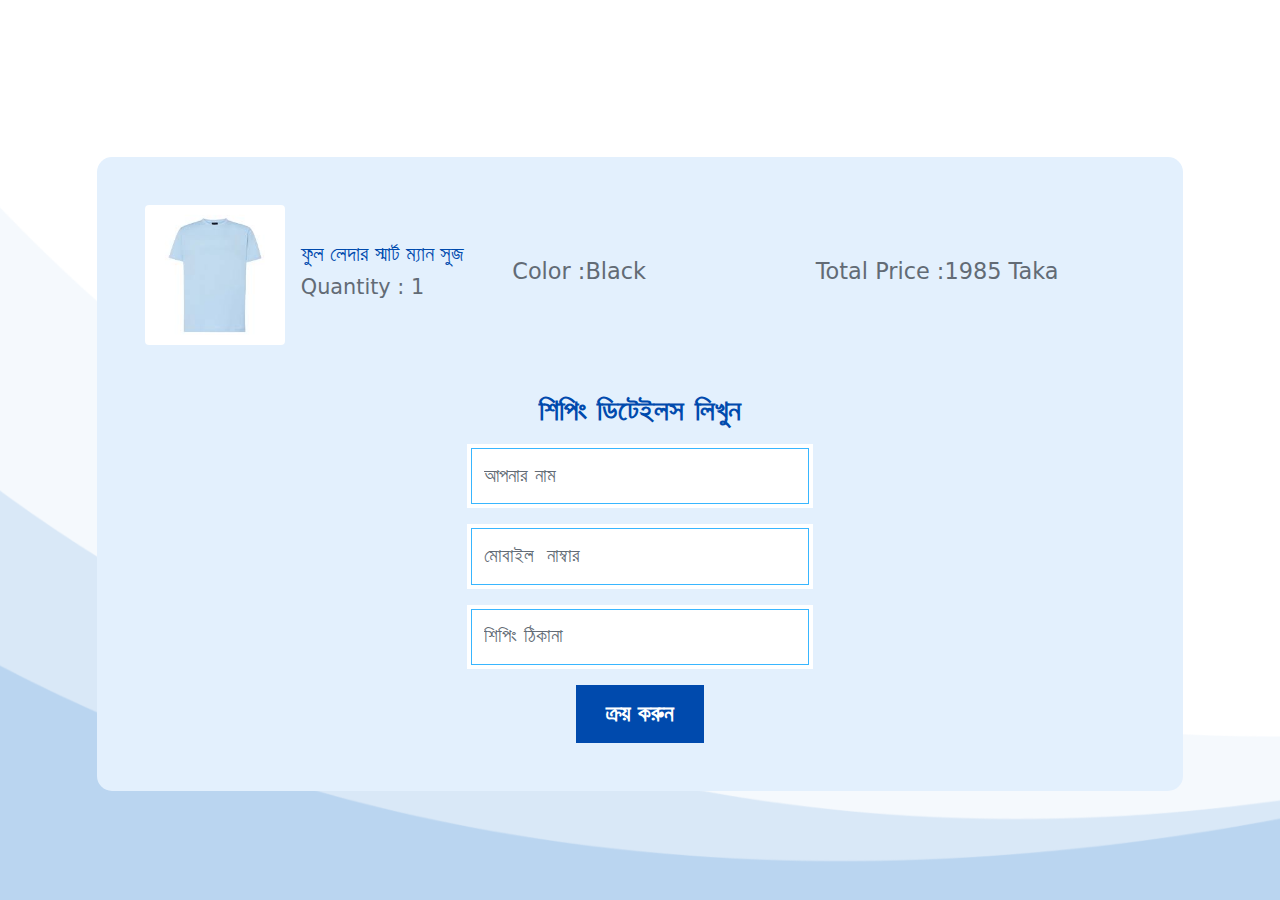
==== checkout.html @ bd0f4b2f "push" ====
<!DOCTYPE html>
<html lang="en">
  <head>
    <meta charset="UTF-8" />
    <meta name="viewport" content="width=device-width, initial-scale=1.0" />
    <title>Document</title>

    <link
      rel="stylesheet"
      href="https://cdn.jsdelivr.net/npm/boxicons@latest/css/boxicons.min.css"
    />
    <link rel="stylesheet" href="asset/css/bootstrap.min.css" />
    <link rel="stylesheet" href="asset/css/slick.css" />
    <link rel="stylesheet" href="asset/css/main.css" />
  </head>
  <body>
    <section class="checkout-main">
      <div class="check-product">
        <div class="container">
          <div class="check-wrapper">
            <div class="check-card">
              <div class="check-product-info">
                <div class="chekc-card-img">
                  <img src="asset/image/images.jpeg" alt="check-card-product" />
                </div>
                <div class="check-card-content">
                  <h4>ফুল লেদার স্মার্ট ম্যান সুজ</h4>
                  <h5>Quantity : 1</h5>
                </div>
              </div>
              <div class="color">
                <h4>Color :</h4>
                <h4>Black</h4>
              </div>
              <div class="price-check">
                <h4>Total Price :</h4>
                <h4>1985 Taka</h4>
              </div>
            </div>
            <!-- Shiping from -->
            <div class="shipingform">
              <h4>শিপিং ডিটেইলস লিখুন</h4>
              <form action="">
                <div class="input-file-ship">
                  <input type="text" placeholder="আপনার নাম" />
                </div>
                <div class="input-file-ship">
                  <input type="text" placeholder="মোবাইল  নাম্বার" />
                </div>
                <div class="input-file-ship">
                  <input type="text" placeholder="শিপিং ঠিকানা " />
                </div>
                <button>ক্রয় করুন</button>
              </form>
            </div>
          </div>
        </div>
      </div>
    </section>
  </body>
</html>
---- asset/css/main.css ----
* {
  margin: 0;
  padding: 0;
  box-sizing: border-box;
}

body {
  font-size: 62.5%;
  overflow-x: hidden;
}

header {
  position: absolute;
  top: 0;
  width: 100%;
  background: #fff;
  z-index: 10;
}

:root {
  --color: #acceef;
  --parymary-color: #84bef8;
}

.navbar-toggler {
  outline: none;
  border: none;
}
.navbar-toggler:focus {
  border: none !important;
  outline: none !important;
  box-shadow: none !important;
}
.navbar-toggler img {
  width: 1.6rem;
}

.nav-menuitems {
  justify-content: end;
}
.nav-menuitems a {
  font-size: 1rem;
  color: #000;
}

.nav-auth {
  justify-content: end;
  gap: 1.3rem;
}
.nav-auth button {
  font-size: 1rem;
  color: #000;
  font-weight: 600;
  outline: none;
  border: none;
  padding: 10px 10px;
  border-radius: 11px;
  width: 8rem;
}
.nav-auth button:nth-child(2) {
  background: var(--color);
}

.nav-auth button:nth-child(3) {
  background: var(--parymary-color);
}

.shop-Cart {
  display: inline-flex;
  background: #84bef8;
  border-radius: 50%;
  width: 2.5rem;
  height: 2.5rem;
  align-items: center;
  justify-content: center;
  cursor: pointer;
  margin-right: 1rem;
}
.shop-Cart img {
  color: #fff;
}

.mobile-auth button {
  font-size: 0.8rem;
  color: #000;
  font-weight: 600;
  outline: none;
  border: none;
  padding: 10px 10px;
  border-radius: 11px;
  width: 6rem;
  background: var(--parymary-color);
}
.Search-wrapper {
  margin-top: 2rem;
}
.search-from {
  background-color: #efeeee;
  width: 100%;
  display: flex;
  border-radius: 50px;
  padding: 7px;
}
.search-from input {
  outline: none;
  border: none;
  background-color: transparent;
  width: 100%;
  padding: 0.8rem;
  font-size: 0.8rem;
}
.search-from button {
  outline: none;
  border: none;
  background-color: var(--parymary-color);
  border-radius: 50%;
  width: 55px;
  margin-right: 2px;
}
.search-from button img {
  width: 30px;
}

.Banner-section {
  background: url('../image/bg-img.png');
  background-repeat: no-repeat;
  background-position: center;
  background-size: cover;
  height: 60vh;
  padding-top: 5rem;
}

.banner-content {
  padding-top: 3rem;
}
.banner-content img {
  width: 100%;
  border-radius: 20px;
  object-fit: cover;
  box-shadow: 0px 10px 20px #e2e2e2a2;
}

.product-section-wrapper {
  background: url('../image/bg-img.png');
  background-repeat: no-repeat;
  background-position: center;
  background-size: cover;
  height: 100vh;
  padding-top: 5rem;
}
.Product {
  margin-top: 4rem;
}

.title-top h2 {
  position: relative;
  font-weight: 700;
  z-index: 9;
  color: #000;
  font-size: 1.3rem;
}
.title-top h2::before {
  position: absolute;
  content: '';
  background-image: url('../image/title-shape.png');
  background-repeat: no-repeat;
  background-size: cover;
  background-position: center;
  width: 100%;
  z-index: -1;
  height: 100px;
  top: -26px;
  left: -3px;
}

.Product h2::before {
  width: 100%;
  left: 0%;
}

.brand-wrapper .brand-slide {
  width: 160px;
  height: 160px;
  display: flex;
  align-items: center;
  justify-content: center;
  border-radius: 8px;
  background-color: #fff;

  margin: auto;
}

.brand-wrapper .brand-slide img {
  width: 100%;
  object-fit: contain;
}

.brand-wrapper {
  margin-top: 3rem;
}

.Product-wrapper {
  margin-top: 5rem;
}
.product-card-slide {
  width: 240px;
  height: 250px;
  overflow: hidden;
  background-color: #ffffff;
  margin: auto;
}
.product-card-slide img {
  width: 100%;
  height: 88%;
  border-radius: 12px 12px 0px 0px;
}
.product-card-title {
  text-align: center;
  background: var(--parymary-color);
}
.product-card-title a {
  text-decoration: none;
}
.product-card-title h3 {
  font-weight: 600;
  color: #000;
  font-size: 1.1rem;
  padding: 6px;
}

.slick-prev,
.slick-next {
  display: inline-block;
  outline: none;
  border: none;
  background: transparent;
  font-size: 3rem;
  position: absolute;
}
.slick-next {
  right: 0;
  top: 0;
  transform: translate(10%, 50%);
}

.slick-prev {
  left: 0;
  top: 0;
  transform: translate(-10%, 50%);
}

.Product-wrapper .slick-next {
  transform: translate(10%, 100%);
}
.Product-wrapper .slick-prev {
  transform: translate(-10%, 100%);
}

.product-outLook {
  background: url('../image/bg-img.png');
  background-repeat: no-repeat;
  background-position: center;
  background-size: cover;

  padding-top: 5rem;
}

.product-wapper-row {
  margin-top: 4rem;
}

.outlook-card {
  background-color: var(--color);
  border-radius: 15px;
  overflow: hidden;
  margin-bottom: 1rem;
}
.outlook-card .img {
  position: relative;
}
.rattings {
  position: absolute;
  bottom: 5%;
  left: 5px;
}

.rattings .bxs-star {
  color: #ffb901;
  font-size: 15px;
}
.rattings .bxs-star:last-child {
  color: #fff;
}

.outlook-card img {
  width: 100%;
  border-radius: 17px;
}

.price h5 {
  color: #229f58;
  font-weight: 700;
  font-size: 1.2rem;
  padding: 0.5rem;
  margin-bottom: 0 !important;
}
.sm-title p {
  color: #000;
  font-weight: 700;
  font-size: 0.8rem;
  padding: 0.5rem;
  margin-bottom: 0 !important;
}
.bynow a {
  text-decoration: none;
  color: #000;
  font-weight: 700;
  background: var(--parymary-color);
  display: block;
  text-align: center;
  margin: auto;
  width: 35%;
  font-size: 0.8rem;
  padding: 5px;
}

.contact-section {
  background: url('../image/bg-img.png');
  background-repeat: no-repeat;
  background-position: center;
  background-size: cover;
  padding-top: 5rem;
}

.contact-section .contact-form {
  padding-bottom: 2rem;
}

.input-feild {
  border: 2px solid var(--parymary-color);
  margin: 1.5rem 0;
  max-width: 90%;
}
.input-feild input {
  outline: none;
  border: none;
  background: transparent;
  width: 100%;
  padding: 12px;
  font-weight: 400;
  font-size: 1.1rem;
}

.contact-img img {
  width: 100%;
}

.contact-form button {
  background: #84bef8;
  font-size: 1.1rem;
  color: #000;
  font-weight: 600;
  padding: 16px 35px;
  outline: none;
  border: none;
}

.Login,
.login-page-header {
  max-width: 100%;
  margin: auto;
}

.Login .input-feild {
  margin-left: auto;
  margin-right: auto;
}

.login-page-header {
  text-align: center;
}

.Login button {
  background: #84bef8;
  font-size: 1.3rem;
  color: #000;
  font-weight: 600;
  padding: 16px 35px;
  outline: none;
  border: none;
  margin-left: 5%;
}

.auth-page {
  background: url('../image/bg-img.png');
  background-repeat: no-repeat;
  background-position: center;
  background-size: cover;
  padding-top: 5rem;
  height: 100vh;
  display: flex;
  align-items: center;
  justify-content: center;
}

.login-page-header h4 {
  font-weight: 700;
  color: #38b6ff;
  margin: 1rem 0;
}

.login-form {
  margin-top: 3rem;
}

.checkAuth {
  display: flex;
  font-size: 1.3rem;
  max-width: 75%;
  margin: auto;
  margin-bottom: 1.5rem;
  gap: 10px;
}

.checkAuth a {
  align-content: end;
  text-decoration: none;
  color: #004aad;
  font-weight: 700;
}

.checkAuth input {
  margin-top: 10px;
  cursor: pointer;
}
.checkAuth label {
  color: var(--parymary-color);
  font-size: 1.3rem;
}

/* footer */

footer {
  background: url('../image/bg-img.png');
  background-repeat: no-repeat;
  background-position: center;
  background-size: cover;
  padding-top: 5rem;
}
.footer-nav {
  display: flex;
  gap: 1rem;
}
.footer-nav a {
  color: #fff;
  font-size: 1rem;
  text-decoration: none;
  margin-bottom: 0.8rem;
}
.footer-nav > div {
  display: flex;
  flex-direction: column;
}

.footer-wrapper {
  background: #626b75;
  padding-top: 5rem;
  padding-bottom: 1rem;
}

.footer-copy-right {
  text-align: center;
  margin-top: 2rem;
}
.footer-copy-right h5 {
  color: #fff;
  font-weight: 400;
  font-size: 1rem;
}
.footer-copy-right h5 a {
  color: var(--parymary-color);
  text-decoration: none;
}

.followus {
  display: flex;
  flex-direction: column;
  gap: 1rem;
}

.footer-content {
  height: 400px;
}

.followus button {
  outline: none;
  border: none;
  font-size: 1.4rem;
  color: #fff;
  background: #44aef5;
  padding: 3px 50px;
  text-align: center;
  width: max-content;
}
.followus input {
  outline: none;
  background: transparent;
  padding: 10px;
  border: 1px solid #44aef5;
  width: 100%;
  font-size: 1.3rem;
  color: #fff;
}
.followus input::placeholder {
  color: #fff;
}

.checkout-main {
  background: url('../image/bg-img.png');
  background-repeat: no-repeat;
  background-position: center;
  background-size: cover;
  height: 100vh;
}

.product-info-page {
  background: url('../image/bg-img.png');
  background-repeat: no-repeat;
  background-position: center;
  background-size: cover;
  height: 100vh;
}

.info-page {
  display: flex;
  align-items: center;
  justify-content: center;
  height: 100%;
}

.check-product {
  margin-top: 3rem;
}

.check-wrapper {
  background-color: #e3f0fd;
  border-radius: 15px;
  padding: 1rem;
}

.check-product-info {
  display: flex;
  flex-direction: column;
  gap: 1rem;
  align-items: start;
}

.chekc-card-img img {
  width: 140px;
  border-radius: 4px;
}

.check-card-content h4 {
  color: #004aad;
  font-weight: 500;
  font-size: 1.2rem;
}

.check-card-content h5 {
  color: #626b75;
  font-size: 1.1rem;
}
.color,
.price-check {
  display: flex;
}
.color h4,
.price-check h4 {
  color: #626b75;
  font-size: 1.1rem;
}

.check-card {
  display: grid;
  grid-template-columns: repeat(1fr);
  align-items: center;
  gap: 1rem;
}
.shipingform {
  margin-top: 3rem;
}
.shipingform h4 {
  color: #004aad;
  font-size: 1.4rem;
  font-weight: 700;
  text-align: center;
}

.input-file-ship {
  margin: 1rem 0;
  padding: 4px;
  background-color: #fff;
}
.input-file-ship input {
  outline: none;
  border: none;
  background-color: #fff;
  width: 100%;
  padding: 0.8rem;
  font-size: 0.8rem;
  border: 2px solid #38b6ff;
  font-weight: 500;
}
.input-file-ship input::placeholder {
  color: #626b75;
}

.shipingform form button {
  font-size: 0.8rem;
  color: #fff;
  font-weight: 600;
  outline: none;
  border: none;
  padding: 12px 30px;
  font-size: 1rem;
  background: #004aad;
  width: max-content;
  display: block;
  margin: auto;
}

.product-info-wrapper {
  background-color: #e3f0fd;
  border-radius: 15px;
  padding: 3rem;
}

.large-image {
  max-width: 490px;
  height: 400px;
}
.large-image img {
  width: 100%;
  height: 100%;
}

.product-info-content {
  display: grid;
  grid-template-columns: auto 1fr;
  gap: 2rem;
}
.product-info-right-content {
  margin-top: 3rem;
}
.img-slide {
  max-width: 90px;
  display: block;
  height: 90px;
  object-fit: cover;
}
.img-slide img {
  height: 100%;
  width: 100%;
}
.product-img-slide {
  display: flex;
  gap: 10px;
  margin-top: 1rem;
}

.product-info-right-content .title h3 {
  font-size: 2rem;
  color: #004aad;
  font-weight: 600;
  margin-bottom: 2rem;
}

.product-info-rattings h6 {
  font-size: 1.6rem;
  color: #626b75;
  font-weight: 400;
}
.start-ratting,
.brand {
  margin-bottom: 1.2rem;
}
.start-ratting i {
  color: #ffb901;
  font-size: 1.5rem;
}

.product-info-rattings .price h5 {
  background-color: #dcf3e8;
  width: 13rem;
  text-align: center;
  padding: 12px;
  color: #058849;
  font-size: 1.8rem;
  font-weight: 700;
  margin-top: 2rem;
}
.Quantity h5 {
  color: #626b75;
  font-size: 1.6rem;
  font-weight: 400;
}

.Quantity {
  display: flex;
  gap: 1rem;
  margin-top: 2rem;
}
.Quantity > div {
  display: flex;
  align-items: center;
}
.control-increment button {
  background-color: var(--parymary-color);
  outline: none;
  border: none;
  width: 40px;
  height: 40px;
  font-size: 1.7rem;
  color: #626b75;
}

.control-increment p {
  width: 40px;
  height: 40px;
  color: #626b75;
  text-align: center;
  font-size: 1.7rem;
  margin-bottom: 0;
}
.buyNow {
  margin-top: 2rem;
  text-align: end;
}

.buyNow button {
  background: #38b6ff;
  font-weight: 700;
  color: #fff;
  outline: none;
  border: none;
  padding: 15px 40px;
  font-size: 1.5rem;
}

@media (max-width: 360px) {
  .mobile-auth button {
    font-size: 0.5rem;
    color: #000;
    font-weight: 600;
    outline: none;
    border: none;
    padding: 10px 10px;
    border-radius: 11px;
    width: 4rem;
    background: var(--parymary-color);
  }

  .navbar-toggler img {
    width: 1.2rem;
  }

  .nav-auth button {
    font-size: 0.8rem;
    color: #000;
    font-weight: 600;
    outline: none;
    border: none;
    padding: 10px 10px;
    border-radius: 11px;
    width: 6rem;
  }
  .nav-auth {
    display: flex;
    align-items: center;
    gap: 1rem;
  }
}

@media (max-width: 576px) {
  .navbar-brand {
    max-width: 100%;
    width: 50%;
  }
  .navbar-brand img {
    width: 100%;
  }

  .nav-auth {
    display: flex;
    align-items: center;
    gap: 1rem;
    justify-content: start;
  }
}

@media (min-width: 576px) {
  .navbar-brand {
    max-width: 100%;
    width: 50%;
    flex: 1;
  }

  .mobile-auth {
    margin-right: 1rem;
  }

  .Product h2::before {
    width: 100%;
    left: 0%;
  }

  .Banner-section {
    height: 80vh;
    padding-top: 5rem;
  }

  .slick-next {
    right: 0;
    top: 0;
    transform: translate(20%, 50%);
  }

  .slick-prev {
    left: 0;
    top: 0;
    transform: translate(-20%, 50%);
  }

  .Product-wrapper .slick-next {
    transform: translate(20%, 100%);
  }
  .Product-wrapper .slick-prev {
    transform: translate(-20%, 100%);
  }

  .Login button {
    background: #84bef8;
    font-size: 1.3rem;
    color: #000;
    font-weight: 600;
    padding: 16px 35px;
    outline: none;
    border: none;
    margin-left: 22.5%;
  }

  .input-feild {
    border: 2px solid var(--parymary-color);
    margin: 1.5rem auto;
    max-width: 55%;
  }

  .contact-form button {
    background: #84bef8;
    font-size: 1.3rem;
    color: #000;
    font-weight: 600;
    padding: 16px 35px;
    outline: none;
    border: none;
    margin-left: 23%;
  }

  .footer-nav a {
    color: #fff;
    font-size: 1.2rem;
    text-decoration: none;
    margin-bottom: 0.8rem;
  }

  .check-product-info {
    display: flex;
    flex-direction: row;
    gap: 1rem;
    align-items: center;
  }

  .check-card {
    display: grid;
    grid-template-columns: auto 1fr;
    align-items: center;
    gap: 1rem;
  }
}

/* Medium devices (tablets, 768px and up) */
@media (min-width: 768px) {
  .navbar-brand {
    max-width: 100%;
    width: 50%;
    flex: 1;
  }

  .Banner-section {
    height: 80vh;
    padding-top: 5rem;
  }

  .product-section-wrapper {
    min-height: 100vh;
  }

  .Product {
    margin-top: 3rem;
  }
  .Product h2::before {
    width: 70%;
    left: 16%;
  }

  .brand-wrapper .brand-slide {
    width: 180px;
    height: 180px;
  }

  .input-feild input {
    outline: none;
    border: none;
    background: transparent;
    width: 100%;
    padding: 12px;
    font-weight: 400;
    font-size: 1.5rem;
  }

  .contact-form button {
    background: #84bef8;
    font-size: 1.3rem;
    color: #000;
    font-weight: 600;
    padding: 16px 35px;
    outline: none;
    border: none;
  }

  .footer-copy-right h5 {
    color: #fff;
    font-weight: 400;
    font-size: 1.5rem;
  }

  .shipingform form {
    max-width: 45%;
    margin: auto;
  }

  .check-card {
    display: grid;
    grid-template-columns: 1fr auto auto;
    align-items: center;
    gap: 1rem;
  }
}

/* Large devices (desktops, 992px and up) */
@media (min-width: 992px) {
  .mobile-auth {
    display: none;
  }

  .navbar-expand-lg .navbar-nav {
    flex-direction: row;
    flex: 1;
    justify-content: center;
  }
  .nav-auth {
    display: flex;
  }

  .banner-content img {
    height: 530px;
  }

  .search-from {
    background-color: #efeeee;
    width: 45%;
    display: flex;
    border-radius: 50px;
    padding: 7px;
    margin-right: 3rem;
  }

  .search-from input {
    outline: none;
    border: none;
    background-color: transparent;
    width: 100%;
    padding: 1rem;
    font-size: 1.1rem;
    text-align: center;
  }

  .search-from button {
    outline: none;
    border: none;
    background-color: var(--parymary-color);
    border-radius: 50%;
    width: 65px;
    margin-right: 2px;
  }

  .Banner-section {
    height: 80vh;
  }
  .product-section-wrapper {
    min-height: 100vh;
  }
  .product-card-slide {
    width: 280px;
    height: 300px;
    overflow: hidden;
    background-color: #ffffff;
    margin: auto;
  }
  .product-card-title h3 {
    font-weight: 600;
    color: #000;
    font-size: 1.4rem;
    padding: 6px;
  }

  .title-top h2::before {
    z-index: -1;
    height: 100px;
    top: -17px;
    left: -3px;
  }

  .Product h2::before {
    width: 70%;
    left: 15%;
    top: -17px;
  }

  .brand-wrapper .brand-slide {
    width: 180px;
    height: 180px;
  }

  .slick-next {
    right: 0;
    top: 0;
    transform: translate(50%, 50%);
  }

  .slick-prev {
    left: 0;
    top: 0;
    transform: translate(-50%, 50%);
  }

  .Product-wrapper .slick-next {
    transform: translate(50%, 100%);
    top: 15%;
  }
  .Product-wrapper .slick-prev {
    transform: translate(-50%, 100%);
    top: 15%;
  }

  .outlook-card {
    width: 240px;
    margin: 1rem auto;
  }

  .contact-section {
    height: 90vh;
  }

  .Login,
  .login-page-header {
    max-width: 45%;
    margin: auto;
  }

  .input-feild {
    border: 2px solid var(--parymary-color);
    margin: 1.5rem 0;
    max-width: 75%;
  }

  .Login button {
    background: #84bef8;
    font-size: 1.3rem;
    color: #000;
    font-weight: 600;
    padding: 16px 35px;
    outline: none;
    border: none;
    margin-left: 12.5%;
  }

  .price h5 {
    font-size: 1.5rem;
    margin-bottom: 0.8rem !important;
  }
  .bynow a {
    font-size: 1.3rem;
  }
  .product-wapper-row {
    padding-bottom: 3rem;
  }

  .checkout-main {
    display: flex;
    align-items: center;
    justify-content: center;
  }

  .check-card {
    display: grid;
    grid-template-columns: auto 1fr 1fr;
    align-items: center;
    gap: 1rem;
  }

  .check-wrapper {
    background-color: #e3f0fd;
    border-radius: 15px;
    padding: 3rem;
  }

  .shipingform h4 {
    color: #004aad;
    font-size: 1.8rem;
    font-weight: 700;
    text-align: center;
  }
  .shipingform form {
    max-width: 35%;
    margin: auto;
  }

  .input-file-ship input {
    outline: none;
    border: none;
    background-color: #fff;
    width: 100%;
    padding: 0.8rem;
    font-size: 1.2rem;
    border: 1px solid #38b6ff;
  }

  .shipingform form button {
    font-size: 0.8rem;
    color: #fff;
    font-weight: 600;
    outline: none;
    border: none;
    padding: 12px 30px;
    font-size: 1.4rem;
    background: #004aad;
    width: max-content;
    display: block;
    margin: auto;
  }

  .color {
    margin-left: 2rem;
  }
  .color h4,
  .price-check h4 {
    color: #626b75;
    font-size: 1.4rem;
  }

  .check-card-content h4 {
    color: #004aad;
    font-weight: 500;
    font-size: 1.3rem;
  }

  .check-card-content h5 {
    color: #626b75;
    font-size: 1.3rem;
  }

  .product-info-right-content {
    margin-top: 1rem;
  }
}

/* Extra large devices (large desktops, 1200px and up) */
@media (min-width: 1200px) {
  .Banner-section {
    height: 100vh;
  }

  .product-section-wrapper {
    min-height: 100vh;
  }

  .banner-content img {
    height: 600px;
  }

  .Product {
    margin-top: 5rem;
  }
  .Product-wrapper {
    margin-top: 5rem;
  }

  .title-top h2 {
    position: relative;
    font-weight: 700;
    z-index: 9;
    color: #000;
    font-size: 2rem;
  }

  .slick-next {
    right: 0;
    top: 0;
    transform: translate(50%, 50%);
  }

  .slick-prev {
    left: 0;
    top: 0;
    transform: translate(-50%, 50%);
  }

  .Product-wrapper .slick-next {
    transform: translate(50%, 100%);
  }
  .Product-wrapper .slick-prev {
    transform: translate(-50%, 100%);
  }

  .outlook-card {
    width: 240px;
    margin: 1rem auto;
  }

  .sm-title p {
    color: #000;
    font-weight: 700;
    font-size: 1rem;
    padding: 0.5rem;
    margin-bottom: 0 !important;
  }

  .check-card {
    display: grid;
    grid-template-columns: repeat(3, 1fr);
    align-items: center;
    gap: 1rem;
  }

  .product-info-right-content {
    margin-top: 3rem;
  }
}
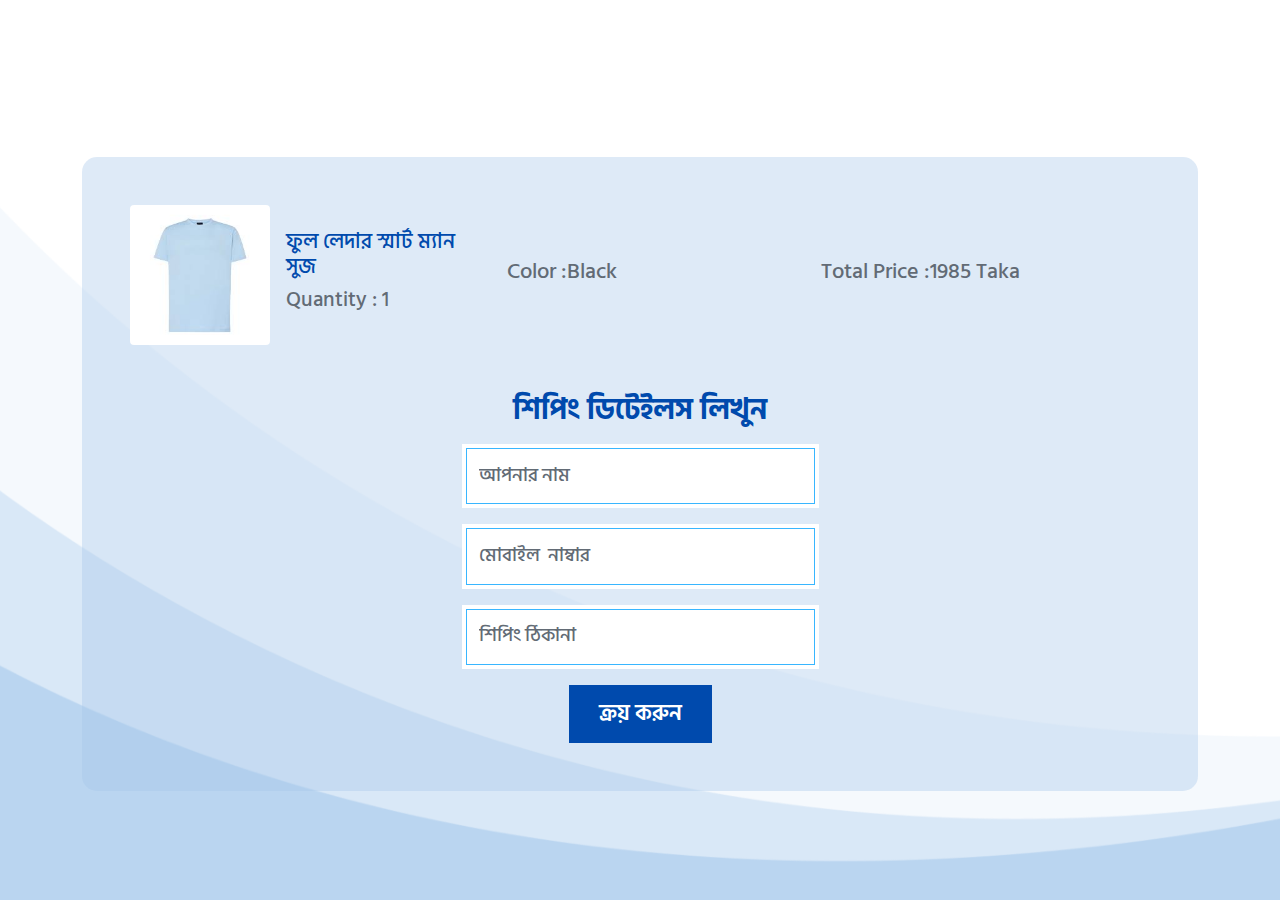
==== commit 2c5f4b48: "update" ====
--- a/checkout.html
+++ b/checkout.html
@@ -4,6 +4,12 @@
     <meta charset="UTF-8" />
     <meta name="viewport" content="width=device-width, initial-scale=1.0" />
     <title>Document</title>
+
+    <!-- font -->
+    <link
+      href="https://fonts.googleapis.com/css2?family=Hind+Siliguri:wght@300;400;500;600;700&display=swap"
+      rel="stylesheet"
+    />
 
     <link
       rel="stylesheet"
--- a/asset/css/main.css
+++ b/asset/css/main.css
@@ -1,14 +1,21 @@
+@import url('https://fonts.googleapis.com/css2?family=Hind+Siliguri:wght@300;400;500;600;700&display=swap');
+
 * {
   margin: 0;
   padding: 0;
   box-sizing: border-box;
+  font-family: 'Hind Siliguri', sans-serif !important;
 }
 
 body {
   font-size: 62.5%;
   overflow-x: hidden;
-}
-
+  font-family: 'Hind Siliguri';
+}
+
+a {
+  text-decoration: none;
+}
 header {
   position: absolute;
   top: 0;
@@ -270,7 +277,7 @@
 }
 
 .outlook-card {
-  background-color: var(--color);
+  background-color: #e7f3ffcf;
   border-radius: 15px;
   overflow: hidden;
   margin-bottom: 1rem;
@@ -339,7 +346,7 @@
 .input-feild {
   border: 2px solid var(--parymary-color);
   margin: 1.5rem 0;
-  max-width: 90%;
+  max-width: 95%;
 }
 .input-feild input {
   outline: none;
@@ -382,7 +389,7 @@
 
 .Login button {
   background: #84bef8;
-  font-size: 1.3rem;
+  font-size: 1rem;
   color: #000;
   font-weight: 600;
   padding: 16px 35px;
@@ -416,7 +423,7 @@
 .checkAuth {
   display: flex;
   font-size: 1.3rem;
-  max-width: 75%;
+  max-width: 98%;
   margin: auto;
   margin-bottom: 1.5rem;
   gap: 10px;
@@ -430,22 +437,20 @@
 }
 
 .checkAuth input {
-  margin-top: 10px;
+  margin-top: 5px;
   cursor: pointer;
 }
 .checkAuth label {
   color: var(--parymary-color);
-  font-size: 1.3rem;
+  font-size: 1.1rem;
 }
 
 /* footer */
 
 footer {
-  background: url('../image/bg-img.png');
   background-repeat: no-repeat;
   background-position: center;
   background-size: cover;
-  padding-top: 5rem;
 }
 .footer-nav {
   display: flex;
@@ -528,7 +533,7 @@
   background-repeat: no-repeat;
   background-position: center;
   background-size: cover;
-  height: 100vh;
+  padding: 3rem 0;
 }
 
 .info-page {
@@ -543,7 +548,7 @@
 }
 
 .check-wrapper {
-  background-color: #e3f0fd;
+  background: rgb(164 198 233 / 36%);
   border-radius: 15px;
   padding: 1rem;
 }
@@ -630,14 +635,14 @@
 }
 
 .product-info-wrapper {
-  background-color: #e3f0fd;
+  background: rgb(164 198 233 / 36%);
   border-radius: 15px;
-  padding: 3rem;
+  padding: 1rem;
 }
 
 .large-image {
   max-width: 490px;
-  height: 400px;
+  height: 220px;
 }
 .large-image img {
   width: 100%;
@@ -646,16 +651,15 @@
 
 .product-info-content {
   display: grid;
-  grid-template-columns: auto 1fr;
-  gap: 2rem;
+  gap: 1rem;
 }
 .product-info-right-content {
-  margin-top: 3rem;
+  margin-top: 1rem;
 }
 .img-slide {
   max-width: 90px;
   display: block;
-  height: 90px;
+  height: 70px;
   object-fit: cover;
 }
 .img-slide img {
@@ -669,14 +673,14 @@
 }
 
 .product-info-right-content .title h3 {
-  font-size: 2rem;
+  font-size: 1.3rem;
   color: #004aad;
   font-weight: 600;
   margin-bottom: 2rem;
 }
 
 .product-info-rattings h6 {
-  font-size: 1.6rem;
+  font-size: 1.2rem;
   color: #626b75;
   font-weight: 400;
 }
@@ -695,13 +699,13 @@
   text-align: center;
   padding: 12px;
   color: #058849;
-  font-size: 1.8rem;
+  font-size: 1.4rem;
   font-weight: 700;
   margin-top: 2rem;
 }
 .Quantity h5 {
   color: #626b75;
-  font-size: 1.6rem;
+  font-size: 1.3rem;
   font-weight: 400;
 }
 
@@ -709,6 +713,7 @@
   display: flex;
   gap: 1rem;
   margin-top: 2rem;
+  align-items: center;
 }
 .Quantity > div {
   display: flex;
@@ -718,8 +723,11 @@
   background-color: var(--parymary-color);
   outline: none;
   border: none;
-  width: 40px;
-  height: 40px;
+  width: 30px;
+  height: 30px;
+  display: flex;
+  align-items: center;
+  justify-content: center;
   font-size: 1.7rem;
   color: #626b75;
 }
@@ -729,12 +737,15 @@
   height: 40px;
   color: #626b75;
   text-align: center;
-  font-size: 1.7rem;
+  font-size: 1.4rem;
   margin-bottom: 0;
 }
 .buyNow {
   margin-top: 2rem;
-  text-align: end;
+  text-align: start;
+}
+.buyNow button a {
+  color: #fff;
 }
 
 .buyNow button {
@@ -743,8 +754,8 @@
   color: #fff;
   outline: none;
   border: none;
-  padding: 15px 40px;
-  font-size: 1.5rem;
+  padding: 12px 30px;
+  font-size: 1.1rem;
 }
 
 @media (max-width: 360px) {
@@ -886,6 +897,110 @@
     align-items: center;
     gap: 1rem;
   }
+
+  /* .product-info-content {
+    display: grid;
+    grid-template-columns: auto 1fr;
+    gap: 2rem;
+  } */
+  .product-info-content {
+    display: grid;
+    grid-template-columns: auto auto;
+    gap: 2rem;
+  }
+
+  .large-image {
+    max-width: 376px;
+    height: 370px;
+  }
+
+  .img-slide {
+    max-width: 90px;
+    display: block;
+    height: 63px;
+    object-fit: cover;
+  }
+
+  .product-info-right-content {
+    margin-top: 3rem;
+  }
+  .product-info-right-content .title h3 {
+    font-size: 1.3rem;
+    color: #004aad;
+    font-weight: 600;
+    margin-bottom: 2rem;
+  }
+
+  .product-info-rattings h6 {
+    font-size: 1.1rem;
+    color: #626b75;
+    font-weight: 400;
+  }
+
+  .product-info-rattings .price h5 {
+    background-color: #dcf3e8;
+    width: 13rem;
+    text-align: center;
+    padding: 12px;
+    color: #058849;
+    font-size: 1.5rem;
+    font-weight: 700;
+    margin-top: 2rem;
+  }
+
+  .Quantity h5 {
+    color: #626b75;
+    font-size: 1.3rem;
+    font-weight: 400;
+  }
+
+  .control-increment button {
+    background-color: var(--parymary-color);
+    outline: none;
+    border: none;
+    width: 30px;
+    height: 30px;
+    font-size: 1.7rem;
+    color: #626b75;
+  }
+  .product-info-rattings h6 {
+    font-size: 1.3rem;
+    color: #626b75;
+    font-weight: 400;
+  }
+
+  .buyNow {
+    margin-top: 3rem;
+    text-align: end;
+  }
+
+  .buyNow button {
+    background: #38b6ff;
+    font-weight: 700;
+    color: #fff;
+    outline: none;
+    border: none;
+    padding: 10px 30px;
+    font-size: 1.2rem;
+  }
+
+  .control-increment p {
+    width: 40px;
+    height: 40px;
+    color: #626b75;
+    text-align: center;
+    font-size: 1.7rem;
+    margin-bottom: 0;
+  }
+
+  .checkAuth {
+    display: flex;
+    font-size: 1.3rem;
+    max-width: 57%;
+    margin: auto;
+    margin-bottom: 1.5rem;
+    gap: 10px;
+  }
 }
 
 /* Medium devices (tablets, 768px and up) */
@@ -955,6 +1070,31 @@
     align-items: center;
     gap: 1rem;
   }
+
+  .product-info-wrapper {
+    background: rgb(164 198 233 / 36%);
+    border-radius: 15px;
+    padding: 2rem;
+  }
+
+  .product-info-page {
+    background: url('../image/bg-img.png');
+    background-repeat: no-repeat;
+    background-position: center;
+    background-size: cover;
+    padding: 3rem 0;
+    height: 100vh;
+  }
+  .product-info-right-content {
+    margin-top: 0rem;
+  }
+
+  /* 
+  .product-info-content {
+    display: grid;
+    grid-template-columns: auto 1fr;
+    gap: 2rem;
+  } */
 }
 
 /* Large devices (desktops, 992px and up) */
@@ -1074,7 +1214,7 @@
 
   .Login,
   .login-page-header {
-    max-width: 45%;
+    max-width: 70%;
     margin: auto;
   }
 
@@ -1114,13 +1254,13 @@
 
   .check-card {
     display: grid;
-    grid-template-columns: auto 1fr 1fr;
+    grid-template-columns: 1fr auto auto;
     align-items: center;
     gap: 1rem;
   }
 
   .check-wrapper {
-    background-color: #e3f0fd;
+    background: rgb(164 198 233 / 36%);
     border-radius: 15px;
     padding: 3rem;
   }
@@ -1180,30 +1320,126 @@
     font-size: 1.3rem;
   }
 
+  .product-info-content {
+    display: grid;
+    grid-template-columns: auto auto;
+    gap: 2rem;
+  }
+
   .product-info-right-content {
     margin-top: 1rem;
   }
-}
-
-/* Extra large devices (large desktops, 1200px and up) */
-@media (min-width: 1200px) {
-  .Banner-section {
-    height: 100vh;
-  }
-
-  .product-section-wrapper {
-    min-height: 100vh;
-  }
-
-  .banner-content img {
-    height: 600px;
-  }
-
-  .Product {
-    margin-top: 5rem;
-  }
-  .Product-wrapper {
-    margin-top: 5rem;
+
+  .product-info-page {
+    background: url('../image/bg-img.png');
+    background-repeat: no-repeat;
+    background-position: center;
+    background-size: cover;
+    padding: 3rem 0;
+    height: 90vh;
+  }
+
+  .large-image {
+    max-width: 490px;
+    height: 400px;
+  }
+
+  .img-slide {
+    max-width: 90px;
+    display: block;
+    height: 90px;
+    object-fit: cover;
+  }
+
+  .product-info-right-content {
+    margin-top: 1rem;
+  }
+  .product-info-right-content .title h3 {
+    font-size: 2rem;
+    color: #004aad;
+    font-weight: 600;
+    margin-bottom: 2rem;
+  }
+
+  .product-info-rattings h6 {
+    font-size: 1.6rem;
+    color: #626b75;
+    font-weight: 400;
+  }
+
+  .product-info-rattings .price h5 {
+    background-color: #dcf3e8;
+    width: 13rem;
+    text-align: center;
+    padding: 12px;
+    color: #058849;
+    font-size: 1.8rem;
+    font-weight: 700;
+    margin-top: 2rem;
+  }
+
+  .Quantity h5 {
+    color: #626b75;
+    font-size: 1.6rem;
+    font-weight: 400;
+  }
+
+  .control-increment button {
+    background-color: var(--parymary-color);
+    outline: none;
+    border: none;
+    width: 40px;
+    height: 40px;
+    font-size: 1.7rem;
+    color: #626b75;
+  }
+  .product-info-rattings h6 {
+    font-size: 1.6rem;
+    color: #626b75;
+    font-weight: 400;
+  }
+
+  .buyNow {
+    margin-top: 2rem;
+    text-align: end;
+  }
+
+  .buyNow button {
+    background: #38b6ff;
+    font-weight: 700;
+    color: #fff;
+    outline: none;
+    border: none;
+    padding: 15px 40px;
+    font-size: 1.5rem;
+  }
+
+  .control-increment p {
+    width: 40px;
+    height: 40px;
+    color: #626b75;
+    text-align: center;
+    font-size: 1.7rem;
+    margin-bottom: 0;
+  }
+
+  .checkAuth {
+    display: flex;
+    font-size: 1.3rem;
+    max-width: 76%;
+    margin: auto;
+    margin-bottom: 1.5rem;
+    gap: 10px;
+  }
+  .Login button {
+    background: #84bef8;
+    font-size: 1.3rem;
+    color: #000;
+    font-weight: 600;
+    padding: 16px 35px;
+    outline: none;
+    border: none;
+    margin-left: 12%;
   }
 
   .title-top h2 {
@@ -1211,7 +1447,37 @@
     font-weight: 700;
     z-index: 9;
     color: #000;
-    font-size: 2rem;
+    font-size: 1.8rem;
+  }
+}
+
+/* Extra large devices (large desktops, 1200px and up) */
+@media (min-width: 1200px) {
+  .Banner-section {
+    height: 100vh;
+  }
+
+  .product-section-wrapper {
+    min-height: 100vh;
+  }
+
+  .banner-content img {
+    height: 600px;
+  }
+
+  .Product {
+    margin-top: 5rem;
+  }
+  .Product-wrapper {
+    margin-top: 5rem;
+  }
+
+  .title-top h2 {
+    position: relative;
+    font-weight: 700;
+    z-index: 9;
+    color: #000;
+    font-size: 2.4rem;
   }
 
   .slick-next {
@@ -1253,7 +1519,44 @@
     gap: 1rem;
   }
 
+  .Login,
+  .login-page-header {
+    max-width: 45%;
+    margin: auto;
+  }
+
   .product-info-right-content {
     margin-top: 3rem;
   }
-}
+
+  .product-info-content {
+    display: grid;
+    grid-template-columns: auto 1fr;
+    gap: 2rem;
+  }
+
+  .product-info-page {
+    background: url('../image/bg-img.png');
+    background-repeat: no-repeat;
+    background-position: center;
+    background-size: cover;
+    padding: 3rem 0;
+    height: 100vh;
+  }
+
+  .product-info-wrapper {
+    background: rgb(164 198 233 / 36%);
+    border-radius: 15px;
+    padding: 3rem;
+  }
+
+  .checkAuth label {
+    color: var(--parymary-color);
+    font-size: 1.3rem;
+  }
+
+  .nav-menuitems a {
+    font-size: 1.2rem;
+    color: #000;
+  }
+}
